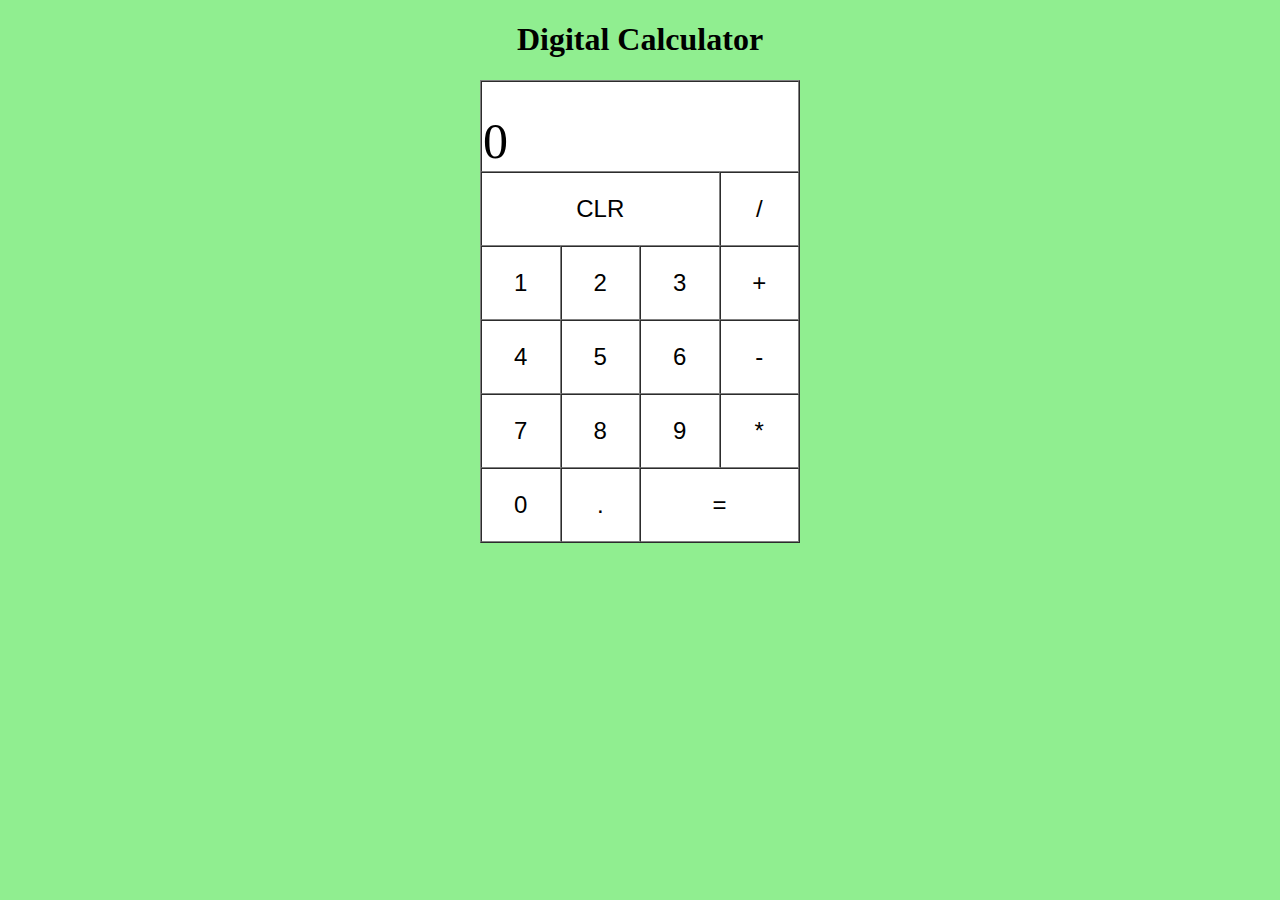
==== index.html @ e0b98164 "first commit with a digital calculator that can compute simple arithmetic" ====
<!DOCTYPE HTML>
<html>
	<head>
		<link rel="stylesheet" type="text/css" href="style.css">
		<div class="title">
			<h1>Digital Calculator<h1>
		</div>
	</head>
	
	<body>
	<div class="container">
		<table border="1" cellspacing="0">
			<tr>
				<td colspan="4" id="input">0</td>
			</tr>
			<tr>
				<td colspan="3" ><button onclick="append(this);">CLR</button></td>
				<td><button onclick="append(this)">/</button></td>
			</tr>
			<tr>
				<td><button onclick="append(this)">1</button></td>
				<td><button onclick="append(this)">2</button ></td>
				<td><button onclick="append(this)">3</button></td>
				<td><button onclick="append(this)">+</button></td>
			</tr>
			<tr>
				<td><button onclick="append(this)">4</button></td>
				<td><button onclick="append(this)">5</button></td>
				<td><button onclick="append(this)">6</button></td>
				<td><button onclick="append(this)">-</button></td>
			</tr>
			<tr>
				<td><button onclick="append(this)">7</button></td>
				<td><button onclick="append(this)">8</button></td>
				<td><button onclick="append(this)">9</button></td>
				<td><button onclick="append(this)">*</button></td>
			</tr>
			<tr>
				<td><button onclick="append(this)">0</button></td>
				<td><button onclick="append(this)">.</button></td>
				<td colspan="2"><button onclick="append(this)">=</button></td>
			</tr>
		</div>
	</body>
	
	<script>
		var currentInput = document.getElementById('input');
		
		function append(obj) {
		
			var input = obj.innerHTML;
			
			if(input == 'CLR') {
			  currentInput.innerHTML = '0';
			  
			} else if(input == '=') {
				currentInput.innerHTML = eval(currentInput.innerHTML);
				
			} else {
				
				if(currentInput.innerHTML == '0') {
					currentInput.innerHTML = input;
					
				} else {
				currentInput.innerHTML += input;
				}
			}
		}
	</script>
</html>
---- style.css ----
html {
	background-color : rgb(144, 238, 144);
}

.title {
	text-align : center;
}
  
.container {
	width : 320px;
	background-color : white;
	margin : 80px, auto;
	margin-left : auto;
	margin-right : auto;
}

.container table {
	width : 100%;
	
}

.container td {
	width : 25%;
	background-color : white;
}

.container button {
        width: 100%;
        height: 70px;
        font-size: 24px;
        background-color: white;
        border: none;
}

.container #input {
	padding-top : 30px;
	font-size : 50px;
}
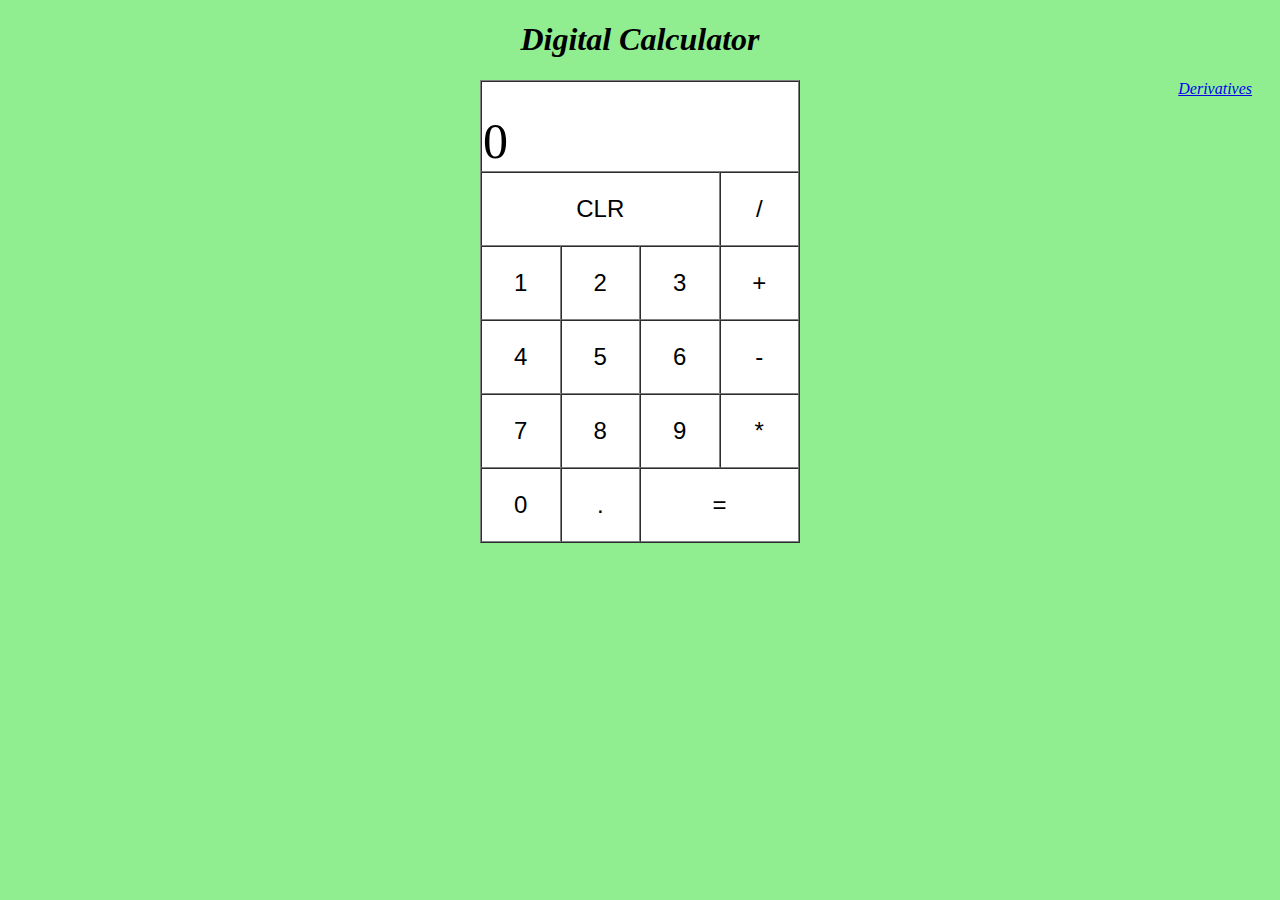
==== commit 3bbcb5e1: "added basic derivative functionality ex(2x^2)" ====
--- a/index.html
+++ b/index.html
@@ -5,6 +5,11 @@
 		<div class="title">
 			<h1>Digital Calculator<h1>
 		</div>
+		
+		<div class="links">
+			<a href="derivatives.html">Derivatives</a>
+		</div>
+		
 	</head>
 	
 	<body>
--- a/style.css
+++ b/style.css
@@ -1,10 +1,24 @@
+/* Digital Calculator Page */
 html {
 	background-color : rgb(144, 238, 144);
 }
 
 .title {
 	text-align : center;
+	font-style : italic;
 }
+
+.title h1 {
+	font-family : "Times new Romans", Times, serif;
+	
+}
+
+.links {
+	float : right;
+	padding-right : 20px;
+	font-family : "Times new Romans", Times, serif;
+	font-style : italic;
+} 
   
 .container {
 	width : 320px;
@@ -25,11 +39,11 @@
 }
 
 .container button {
-        width: 100%;
-        height: 70px;
-        font-size: 24px;
-        background-color: white;
-        border: none;
+    width: 100%;
+    height: 70px;
+    font-size: 24px;
+    background-color: white;
+    border: none;
 }
 
 .container #input {
@@ -37,3 +51,48 @@
 	font-size : 50px;
 }
 
+
+/* Derivative Calculator page */
+
+.title_derivatives {
+	text-align : center;
+	font-style : italic;
+	padding-left : 70px;
+}
+
+.derivative_calculator {
+	display: box;
+	text-align : center;
+	margin-left : auto;
+	margin-right : auto;
+	width : 320px;
+	padding-bottom : 100px;
+}
+
+.links_derivative {
+	float : right;
+	padding-top : 50px;
+	font-style : italic;
+}
+
+.container_derivative {
+	width : 320px;
+	background-color : white;
+	margin : 80px, auto;
+	margin-left : auto;
+	margin-right : auto;
+	border : none;
+	height : 50px;
+}
+
+.container table {
+	width : 100%;
+}
+
+.container td {
+	width : 25%;
+}
+
+
+
+
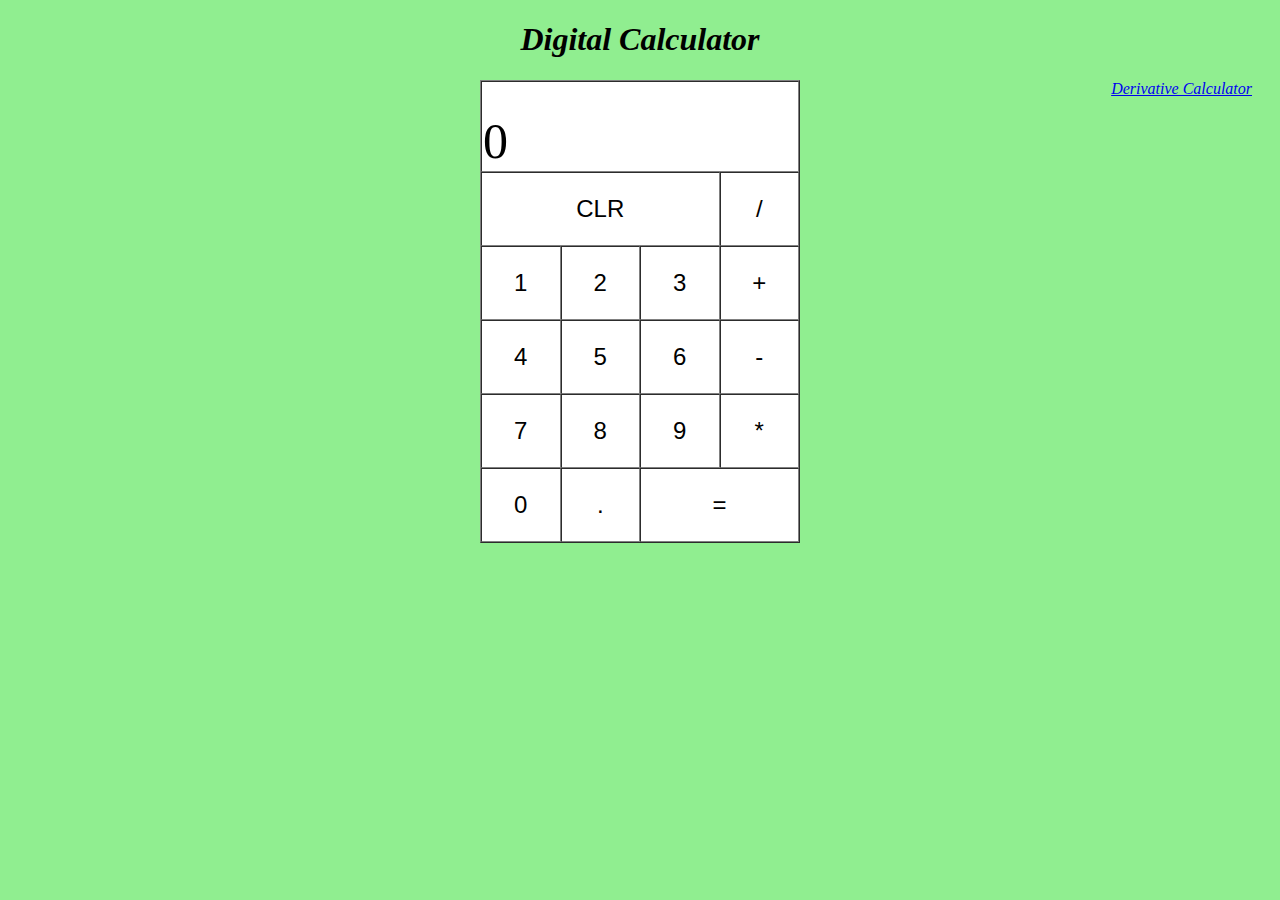
==== commit bc6362f6: "fixed edge case for 2x^0 or any other scenarios like it will return 0" ====
--- a/index.html
+++ b/index.html
@@ -7,7 +7,7 @@
 		</div>
 		
 		<div class="links">
-			<a href="derivatives.html">Derivatives</a>
+			<a href="derivatives.html">Derivative Calculator</a>
 		</div>
 		
 	</head>
